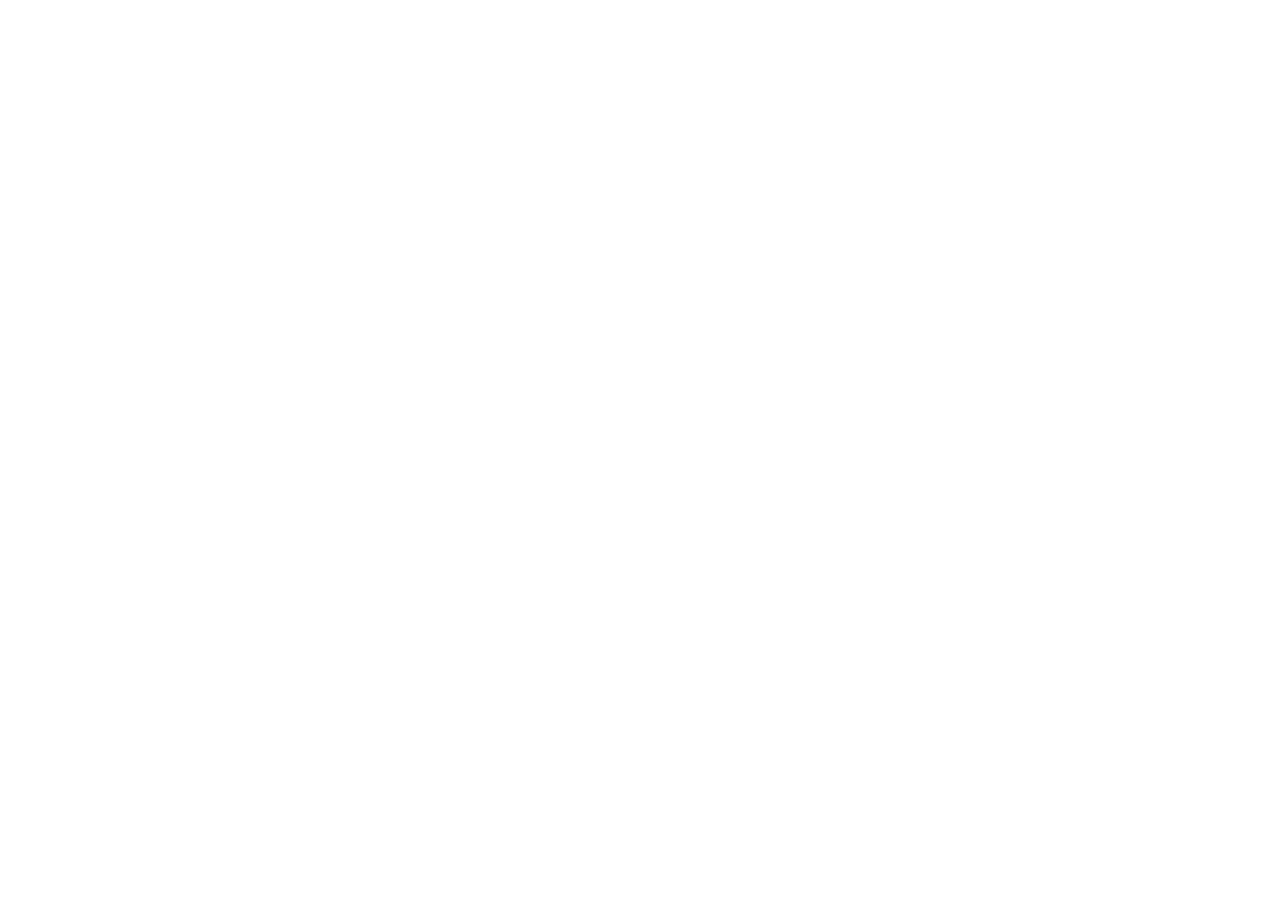
==== index.html @ 9c17510d "completed first section" ====
<!DOCTYPE html>
<html lang="en">
  <head>
    <link
      href="https://cdnjs.cloudflare.com/ajax/libs/font-awesome/5.12.0-2/css/all.min.css"
      rel="stylesheet"
    />
    <meta charset="UTF-8" />
    <meta name="viewport" content="width=device-width, initial-scale=1.0" />
    <title>Rooms & Rates</title>
    <style>
      * {
        margin: 0;
        padding: 0;
        box-sizing: border-box;
      }
      #contact_one {
        background: url('https://res.cloudinary.com/dbrukzcby/image/upload/v1591644409/hello_xawrd0.jpg')
          no-repeat center center fixed;
        background-size: cover;
        width: 100%;
        height: 500px;
        position: relative;
      }
      @keyframes specialanim {
        from {
          top: -315px;
        }
        to {
          top: 50px;
        }
      }
      .specialoffer {
        position: fixed;
        top: -315px;
        right: 100px;
        animation: specialanim 1s ease 0.5s 1 forwards;
      }
      .contact_one_text {
        color: white;
        width: 100%;
        height: 100%;
        display: flex;
        justify-content: space-around;
        align-items: center;
      }
    </style>
  </head>
  <body>
    <div id="contact_one">
      <div class="contact_one_text">
        <h1>OUR ROOMS</h1>
      </div>
      <div class="specialoffer">
        <img
          src="https://res.cloudinary.com/dtyrfo0fx/image/upload/v1591633734/hng%20granite/specialoffer.svg"
          alt="Special Offer on Booking 80% off"
        />
      </div>
      <div></div>
    </div>
  </body>
</html>
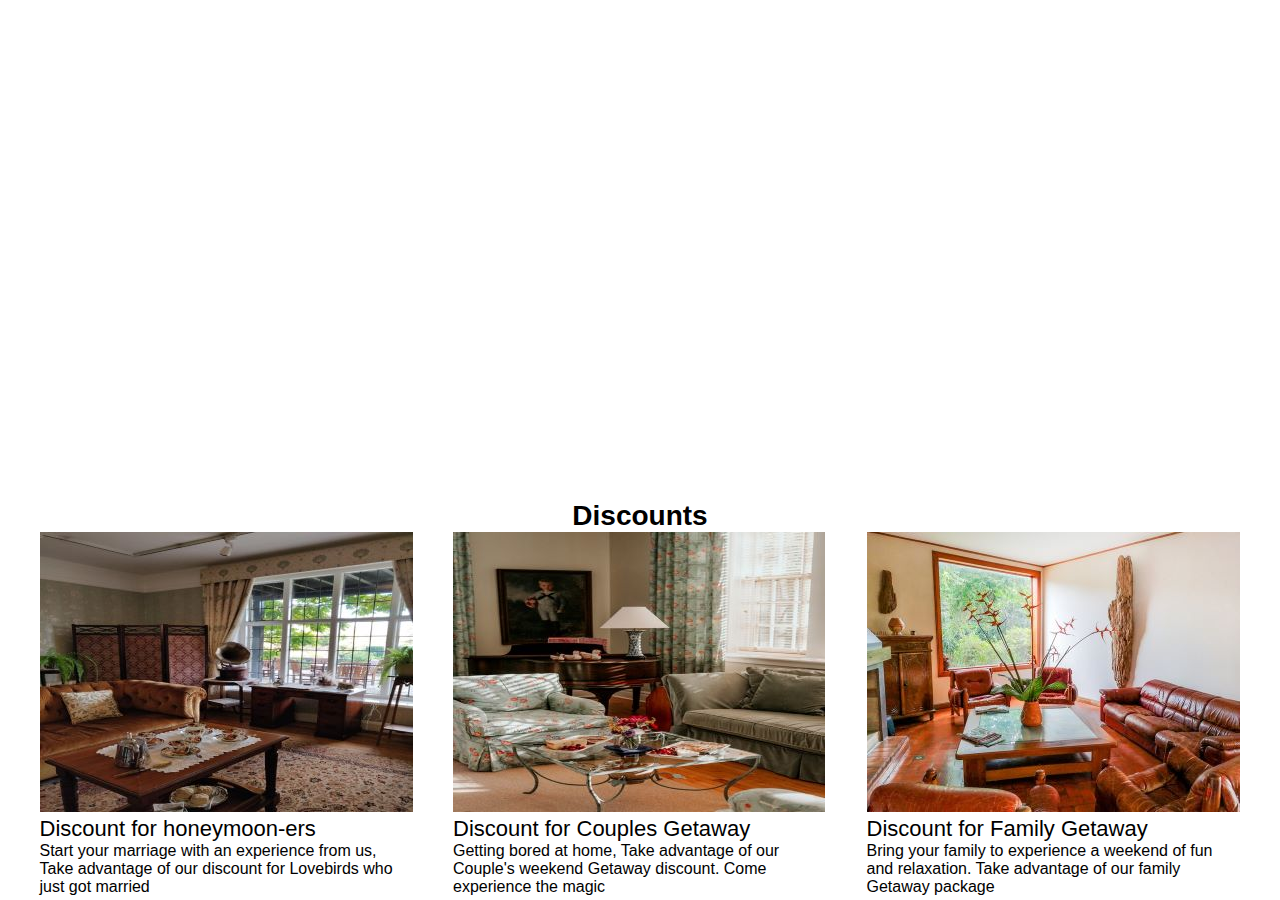
==== commit 3f43faca: "discount code" ====
--- a/index.html
+++ b/index.html
@@ -15,7 +15,7 @@
         box-sizing: border-box;
       }
       #contact_one {
-        background: url('https://res.cloudinary.com/dbrukzcby/image/upload/v1591644409/hello_xawrd0.jpg')
+        background: url("https://res.cloudinary.com/dbrukzcby/image/upload/v1591644409/hello_xawrd0.jpg")
           no-repeat center center fixed;
         background-size: cover;
         width: 100%;
@@ -44,6 +44,34 @@
         justify-content: space-around;
         align-items: center;
       }
+
+      h3 {
+        font-size: 28px;
+        text-align: center;
+        font-family: -apple-system, BlinkMacSystemFont, "Segoe UI", Roboto,
+          Oxygen, Ubuntu, Cantarell, "Open Sans", "Helvetica Neue", sans-serif;
+        font-style: medium;
+      }
+
+      span {
+        font-size: 22px;
+        font-family: -apple-system, BlinkMacSystemFont, "Segoe UI", Roboto,
+          Oxygen, Ubuntu, Cantarell, "Open Sans", "Helvetica Neue", sans-serif;
+        font-style: medium;
+      }
+
+      p {
+        font-size: 16px;
+        max-width: 374px;
+        font-family: -apple-system, BlinkMacSystemFont, "Segoe UI", Roboto,
+          Oxygen, Ubuntu, Cantarell, "Open Sans", "Helvetica Neue", sans-serif;
+        font-style: medium;
+      }
+
+      .border {
+        display: flex;
+        justify-content: space-evenly;
+      }
     </style>
   </head>
   <body>
@@ -59,5 +87,36 @@
       </div>
       <div></div>
     </div>
+
+    <h3>Discounts</h3>
+
+    <div class="border">
+      <div class="details">
+        <img src="/images/honeymoon.jpg" alt="" /> <br />
+        <span>Discount for honeymoon-ers</span>
+        <p>
+          Start your marriage with an experience from us, Take advantage of our
+          discount for Lovebirds who just got married
+        </p>
+      </div>
+
+      <div class="details">
+        <img src="/images/couple.jpg" alt="" /> <br />
+        <span>Discount for Couples Getaway</span>
+        <p>
+          Getting bored at home, Take advantage of our Couple's weekend Getaway
+          discount. Come experience the magic
+        </p>
+      </div>
+
+      <div class="details">
+        <img src="/images/family.jpg" alt="" /> <br />
+        <span>Discount for Family Getaway</span>
+        <p>
+          Bring your family to experience a weekend of fun and relaxation. Take
+          advantage of our family Getaway package
+        </p>
+      </div>
+    </div>
   </body>
 </html>
